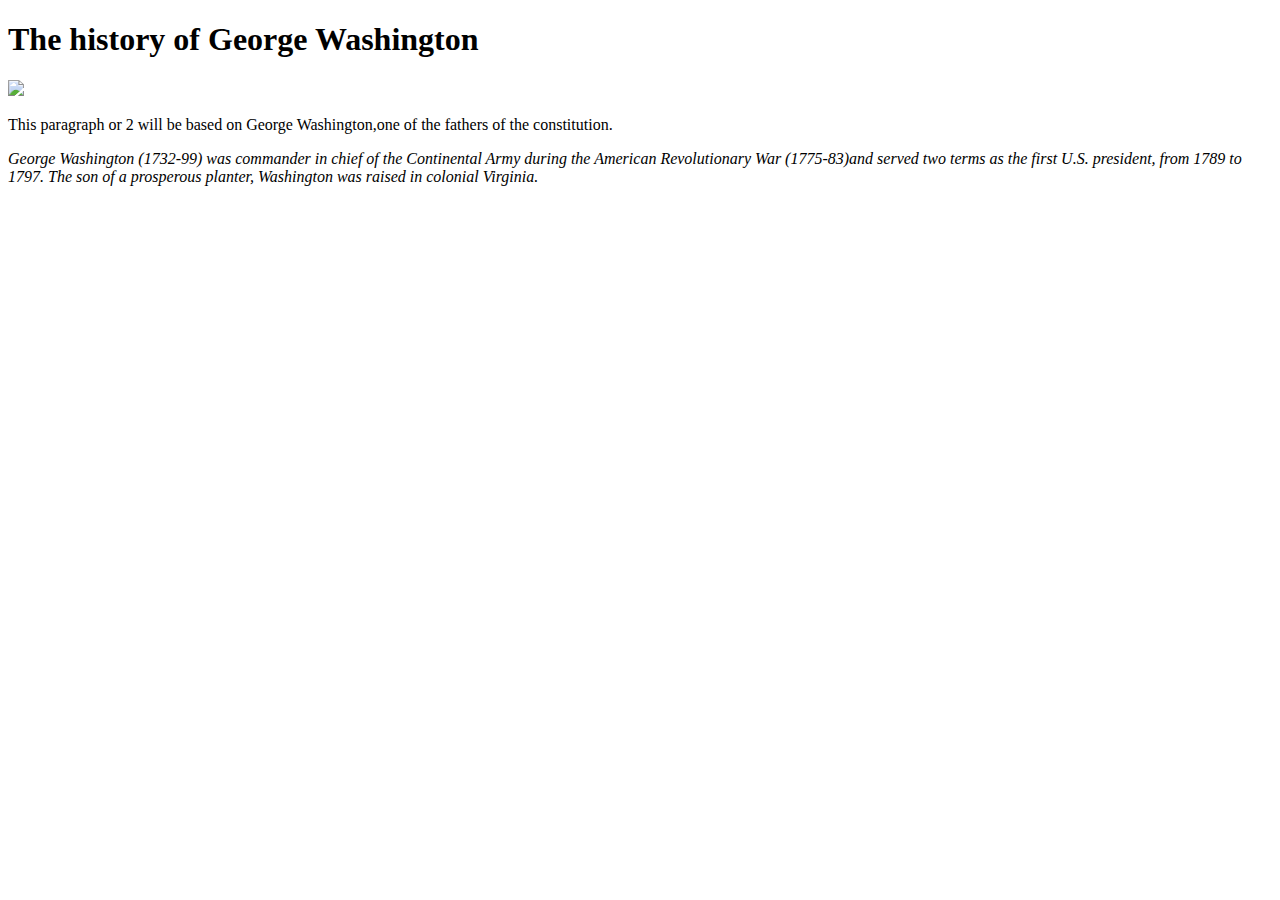
==== index.html @ 0805cafc "Create index.html" ====
<!DOCTYPE html>
<html>
  <head>
    <meta charset="utf-8">
    <meta name="viewport" content="width=device-width">
    <title>repl.it</title>
    <link href="style.css" rel="stylesheet" type="text/css" />
  </head>
    <h1>The history of George Washington</h1>
    <img src="images/george.jpg" height="400px"/>
<p>
  This paragraph or 2  will be based on George Washington,one of the fathers of the constitution.
  
  </p>

    <p><i>George Washington (1732-99) was commander in chief of the Continental Army during the American Revolutionary War (1775-83)and served two terms as the first U.S. president, from 1789 to 1797. The son of a prosperous planter, Washington was raised in colonial Virginia.</p> </i>

    <script src="script.js"></script>
  </body>
</html>
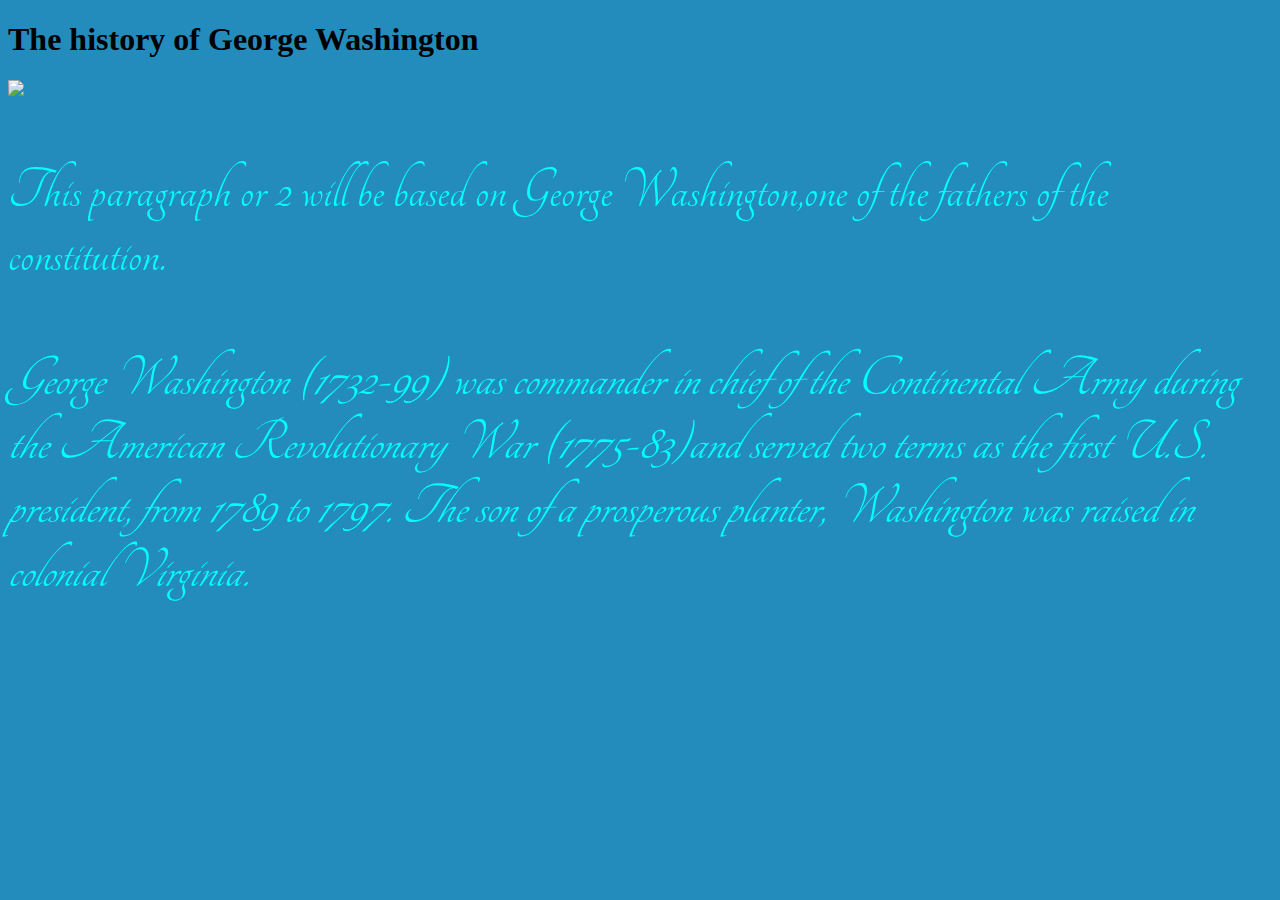
==== commit 5958c8e6: "Add files via upload" ====
--- a/index.html
+++ b/index.html
@@ -17,4 +17,4 @@
 
     <script src="script.js"></script>
   </body>
-</html>
+</html>--- a/style.css
+++ b/style.css
@@ -0,0 +1,15 @@
+@import url('https://fonts.googleapis.com/css?family=Tangerine');
+p{
+  color:aqua;
+  font-size: 60px;
+  font-family: tangerine;
+
+
+
+
+
+}
+
+body{
+  background-color:#238cbc;
+}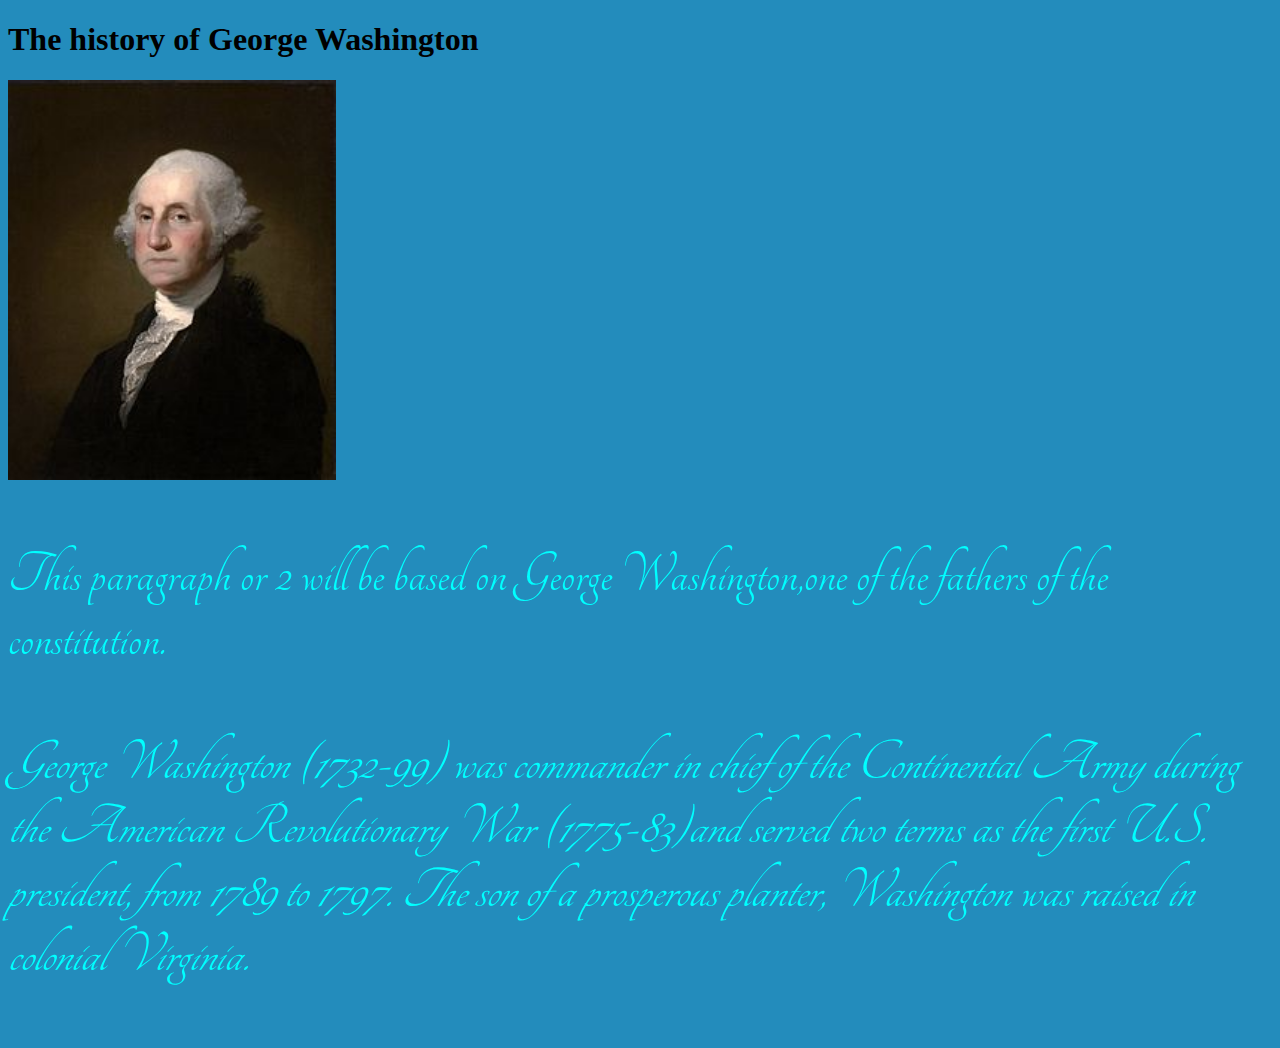
==== commit 805c4299: "Update index.html" ====
--- a/index.html
+++ b/index.html
@@ -7,7 +7,7 @@
     <link href="style.css" rel="stylesheet" type="text/css" />
   </head>
     <h1>The history of George Washington</h1>
-    <img src="images/george.jpg" height="400px"/>
+    <img src="george.jpg" height="400px"/>
 <p>
   This paragraph or 2  will be based on George Washington,one of the fathers of the constitution.
   
@@ -17,4 +17,4 @@
 
     <script src="script.js"></script>
   </body>
-</html>+</html>
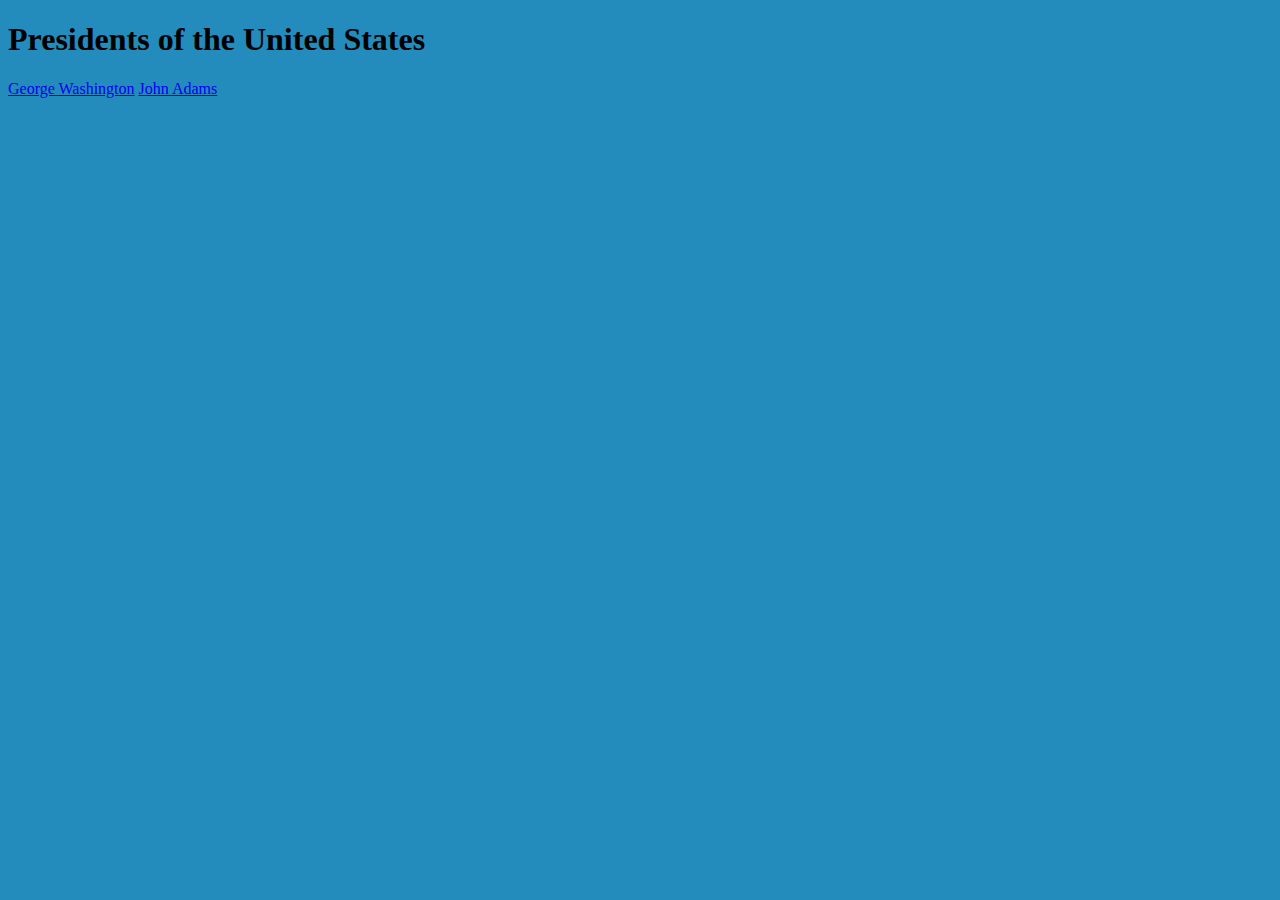
==== commit ddc2e757: "Update index.html" ====
--- a/index.html
+++ b/index.html
@@ -6,15 +6,8 @@
     <title>repl.it</title>
     <link href="style.css" rel="stylesheet" type="text/css" />
   </head>
-    <h1>The history of George Washington</h1>
-    <img src="george.jpg" height="400px"/>
-<p>
-  This paragraph or 2  will be based on George Washington,one of the fathers of the constitution.
-  
-  </p>
-
-    <p><i>George Washington (1732-99) was commander in chief of the Continental Army during the American Revolutionary War (1775-83)and served two terms as the first U.S. president, from 1789 to 1797. The son of a prosperous planter, Washington was raised in colonial Virginia.</p> </i>
-
-    <script src="script.js"></script>
+   <h1>Presidents of the United States</h1>
+   <a href="washington.html">George Washington</a>
+   <a href="johnadams.html">John Adams</a>
   </body>
 </html>
